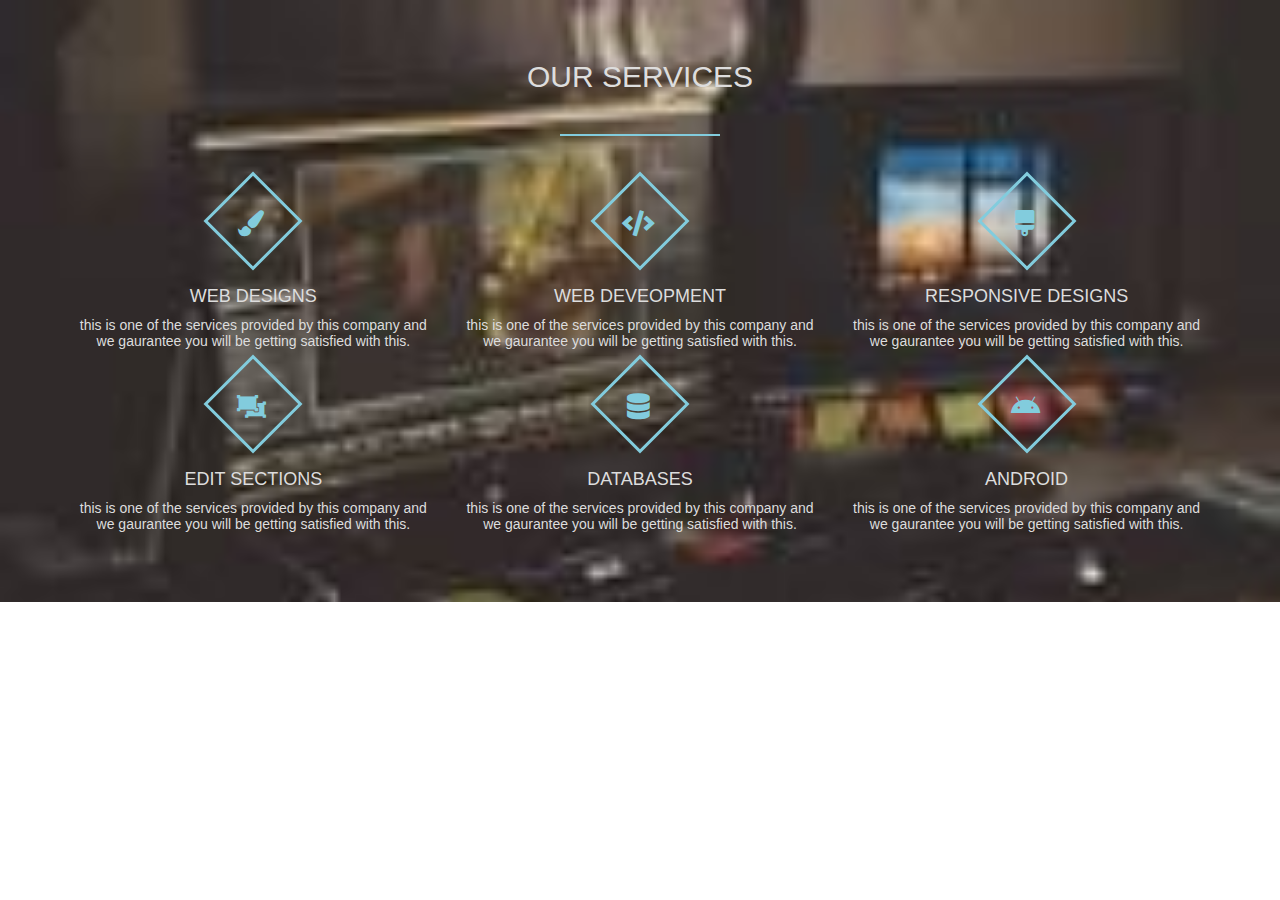
==== index.html @ b63526a3 "first commit on website" ====
<!DOCTYPE html>
<html lang="en">
<head>
    <meta charset="UTF-8">
    <meta name="viewport" content="width=device-width, initial-scale=1.0">
    <title>Document</title>
    <link rel="stylesheet" href="https://cdnjs.cloudflare.com/ajax/libs/font-awesome/5.12.1/css/all.min.css">
    <link rel="stylesheet" href="style.css">
</head>
<body>
    <div class="services-section">
        <div class="inner-width">
            <div class="section-title">OUR SERVICES</div>
            <div class="border"></div>
            <div class="services-container">
                <div class="service-box">
                    <div class="service-icon">
                        <i class="fa fa-paint-brush" aria-hidden="true"></i>
                    </div>
                    <div class="service-title">WEB designs</div>
                    <div class="service-desc">
                        this is one of the services provided by this company and we gaurantee you will be getting satisfied with this.
                    </div>
                </div>

                <div class="service-box">
                    <div class="service-icon">
                        <i class="fa fa-code" aria-hidden="true"></i>
                    </div>
                    <div class="service-title">WEB deveopment</div>
                    <div class="service-desc">
                        this is one of the services provided by this company and we gaurantee you will be getting satisfied with this.
                    </div>
                </div>

                <div class="service-box">
                    <div class="service-icon">
                        <i class="fa fa-brush" aria-hidden="true"></i>
                    </div>
                    <div class="service-title">responsive designs</div>
                    <div class="service-desc">
                        this is one of the services provided by this company and we gaurantee you will be getting satisfied with this.
                    </div>
                </div>

                <div class="service-box">
                    <div class="service-icon">
                        <i class="fa fa-object-ungroup" aria-hidden="true"></i>
                    </div>
                    <div class="service-title">Edit sections</div>
                    <div class="service-desc">
                        this is one of the services provided by this company and we gaurantee you will be getting satisfied with this.
                    </div>
                </div>

                <div class="service-box">
                    <div class="service-icon">
                        <i class="fa fa-database" aria-hidden="true"></i>
                    </div>
                    <div class="service-title"> Databases </div>
                    <div class="service-desc">
                        this is one of the services provided by this company and we gaurantee you will be getting satisfied with this.
                    </div>
                </div>

                <div class="service-box">
                    <div class="service-icon">
                        <i class="fab fa-android" aria-hidden="true"></i>
                    </div>
                    <div class="service-title">Android</div>
                    <div class="service-desc">
                        this is one of the services provided by this company and we gaurantee you will be getting satisfied with this.
                    </div>
                </div>


            </div>


        </div>
    </div>
    
</body>
</html>
---- style.css ----
*{
    margin : 0;
    padding: 0;
    font-family:sans-serif ;
    box-sizing : border-box;

}

.services-section {
    /* background-color: rgba(255,0,0,0.1); */
    /* background: url(https://i.pinimg.com/originals/d2/69/43/d26943a4e6a8d3dfbb1f95cf0cedf282.jpg); */
    background: url([data-uri]);
    background-size: cover;
    padding : 60px 0;
    /* opacity : 0.5; */
    
}

.inner-width {
    width: 100%;
    max-width : 1200px;
    margin : auto;
    padding : 0 20px;
    overflow : hidden;
}
.section-title {
    text-align : center;
    color : #ddd;
    text-transform: uppercase;
    font-size : 30px;
}

.border {
    width : 160px;
    height : 2px;
    background : #82ccdd ;
    margin : 40px auto ;
}

.services-container {
    display : flex;
    flex-wrap : wrap;
    justify-content: center;

}

.service-box {
    max-width : 33.33% ;
    padding:10px;
    text-align : center ;
    color : #ddd ;
    cursor : pointer;

}
.service-box:hover {
border : 2px solid #82ccdd;
padding : 20px ;
margin-bottom : 10px;

}

.service-icon  {
    display: inline-block;
    width:70px;
    height : 70px;
    border : 3px solid #82ccdd ; 
    color : #82ccdd;
    transform : rotate(45deg);
    margin-bottom : 30px;
}

.service-icon i {
    line-height : 70px;
    transform: rotate(-45deg);
    font-size : 26px ;

}

.service-box:hover .service-icon {
    background: #82ccdd;
    color : #ddd;
}

.service-title  {
    font-size : 18px;
    text-transform : uppercase ;
    margin-bottom: 10px;


}

.service-desc {
    font-size : 14px;
}


@media screen and (max-width : 960px ) {
    .service-box {
        max-width : 45%;
    }
}

@media screen and (max-width : 768px ) {
    .service-box {
        max-width : 50%;
    }
}

@media screen and (max-width : 480px ) {
    .service-box {
        max-width : 100%;
    }
}
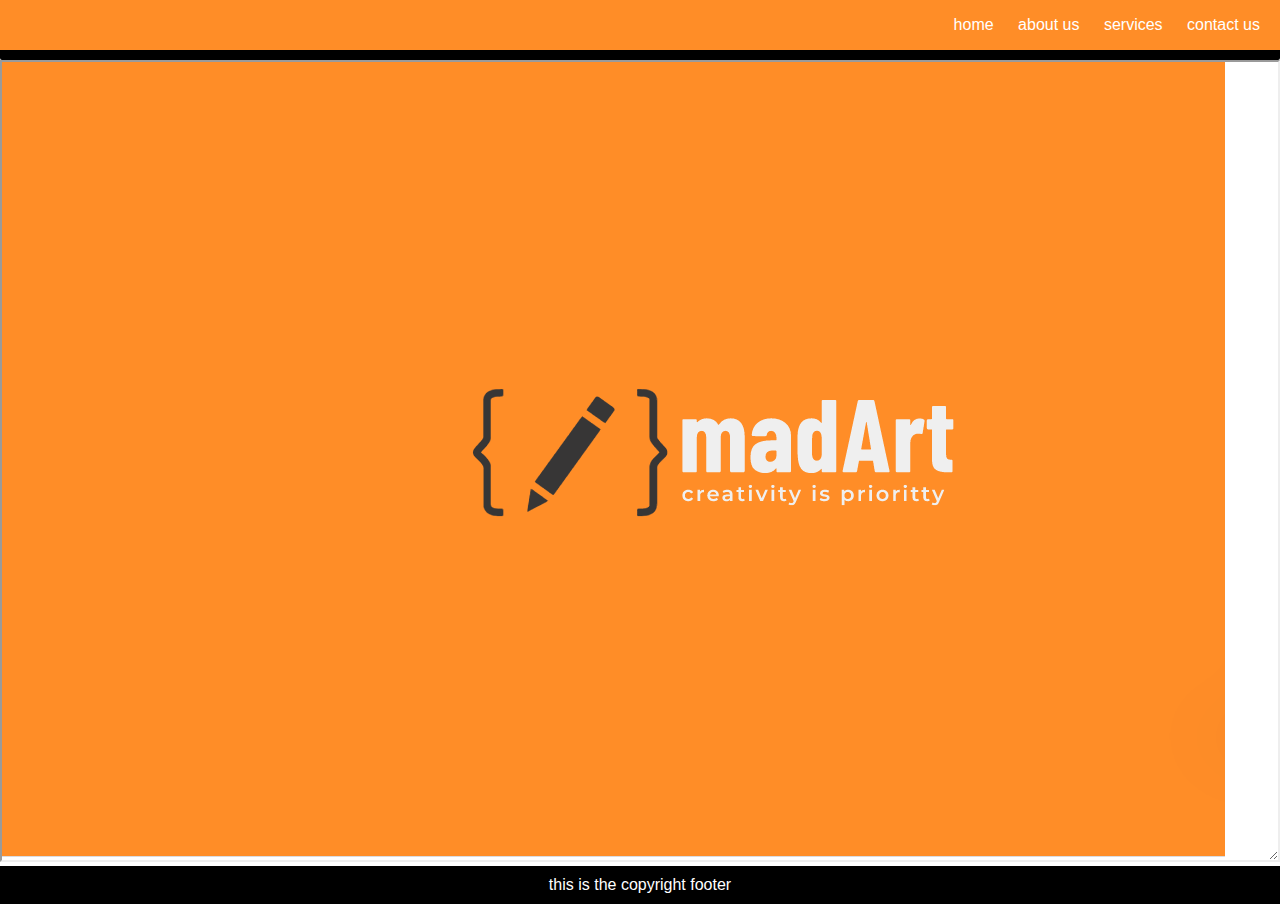
==== commit 3fdea03b: "full website commit on second edit" ====
--- a/index.html
+++ b/index.html
@@ -8,77 +8,44 @@
     <link rel="stylesheet" href="style.css">
 </head>
 <body>
-    <div class="services-section">
-        <div class="inner-width">
-            <div class="section-title">OUR SERVICES</div>
-            <div class="border"></div>
-            <div class="services-container">
-                <div class="service-box">
-                    <div class="service-icon">
-                        <i class="fa fa-paint-brush" aria-hidden="true"></i>
-                    </div>
-                    <div class="service-title">WEB designs</div>
-                    <div class="service-desc">
-                        this is one of the services provided by this company and we gaurantee you will be getting satisfied with this.
-                    </div>
-                </div>
+    <!-- FF8D27 -->
+    <header>
+        <div class="full_head">
+            <div class="left_head">
+                <img src="logo3.png" alt="">
+            </div>
+            <div class="right_head">
+                <a href="home.html" target="thetarget" >home</a>
+                <a href="about.html" target="thetarget" >about us</a>
+                <a href="services.html" target="thetarget">services</a>
+                <a href="contact.html" target="thetarget" >contact us</a>
+            </div>
+        </div>
+    </header>
 
-                <div class="service-box">
-                    <div class="service-icon">
-                        <i class="fa fa-code" aria-hidden="true"></i>
-                    </div>
-                    <div class="service-title">WEB deveopment</div>
-                    <div class="service-desc">
-                        this is one of the services provided by this company and we gaurantee you will be getting satisfied with this.
-                    </div>
-                </div>
+    <iframe id="frame" name='thetarget' src="logo.PNG" height ="100%" width="100%" >
+    </iframe>
 
-                <div class="service-box">
-                    <div class="service-icon">
-                        <i class="fa fa-brush" aria-hidden="true"></i>
-                    </div>
-                    <div class="service-title">responsive designs</div>
-                    <div class="service-desc">
-                        this is one of the services provided by this company and we gaurantee you will be getting satisfied with this.
-                    </div>
-                </div>
-
-                <div class="service-box">
-                    <div class="service-icon">
-                        <i class="fa fa-object-ungroup" aria-hidden="true"></i>
-                    </div>
-                    <div class="service-title">Edit sections</div>
-                    <div class="service-desc">
-                        this is one of the services provided by this company and we gaurantee you will be getting satisfied with this.
-                    </div>
-                </div>
-
-                <div class="service-box">
-                    <div class="service-icon">
-                        <i class="fa fa-database" aria-hidden="true"></i>
-                    </div>
-                    <div class="service-title"> Databases </div>
-                    <div class="service-desc">
-                        this is one of the services provided by this company and we gaurantee you will be getting satisfied with this.
-                    </div>
-                </div>
-
-                <div class="service-box">
-                    <div class="service-icon">
-                        <i class="fab fa-android" aria-hidden="true"></i>
-                    </div>
-                    <div class="service-title">Android</div>
-                    <div class="service-desc">
-                        this is one of the services provided by this company and we gaurantee you will be getting satisfied with this.
-                    </div>
-                </div>
+    <footer>
+        <div class="copyright">
+            <span>this is the copyright footer</span>
+        </div>
+    </footer>
 
 
-            </div>
 
 
-        </div>
-    </div>
-    
+    <script>
+        // Selecting the iframe element
+        var iframe = document.getElementById("frame");
+        
+        // Adjusting the iframe height onload event
+        iframe.onload = function(){
+            iframe.style.height = iframe.contentWindow.document.body.scrollHeight + 'px';
+        }
+        </script>
+
+
+
 </body>
 </html>--- a/style.css
+++ b/style.css
@@ -2,16 +2,124 @@
     margin : 0;
     padding: 0;
     font-family:sans-serif ;
-    box-sizing : border-box;
-
-}
-
+    box-sizing: border-box;
+}
+
+/* ------------------------------------------------------------------------------------------------------------ */
+                                        /* IFRAME */
+/* iframe{
+    height:90vh;
+    scroll-behavior: auto;
+    width: 100%;
+} */
+
+#frame {  
+    height: 100% ;  
+    resize: both;  
+}  
+
+
+/* ------------------------------------------------------------------------------------------------------------ */
+                                        /* HEADER */
+
+header{
+    margin : 0px;
+    border-bottom: 10px solid black;
+    border-radius: 2px;
+
+}
+
+.full_head {
+    background: #FF8D27;
+    display: flex;
+    justify-content: space-between;
+    align-items: center;
+    padding : 0 10px;
+}
+.left_head {
+    height : 50px;
+}
+
+.left_head img {
+    height : 100%;
+    margin-left: 30px;
+    cursor: pointer;
+}
+
+.right_head {
+    display: inline-block
+}
+.right_head a {
+    text-decoration: none;
+    color : #fff; 
+    padding : 0 10px;
+    width: 50px;
+    height : 50px;
+}
+
+.right_head a:hover {
+
+    background: #fff;
+    color : #FF8D27;
+    border-radius: 5px;
+    padding : 10px 10px;
+
+}
+/* --------------------------------------------------------------------------------- */
+                                        /* FOOTER */
+.copyright{
+    background-color: black;
+    color:white;
+    text-align: center;
+    font-weight: 300;
+    padding : 10px 0;
+}
+/* --------------------------------------------------------------------------------- */
+                                        /* HOME */
+
+
+.home_body{
+    background-color: #FF8D27;
+}
+.home_page{
+    background-size: 100vh;
+}
+
+/* --------------------------------------------------------------------------------- */
+                                        /* ABOUT */
+
+.about_body{
+    background-color: #FF8D27;
+}
+
+/* --------------------------------------------------------------------------------- */
+                                        /* CONTACT */
+
+.contact_body{
+    background-color: #FF8D27;
+}
+
+.contact_body .address_block{
+    display: block;
+    position: relative;
+    left : 50px;
+}
+.contact_body .address_block h2{
+    text-align: center;
+
+}
+
+.contact_body .address_block address{
+    text-transform: capitalize;
+}
+/* --------------------------------------------------------------------------------- */
+                                        /* SERVICES */
 .services-section {
     /* background-color: rgba(255,0,0,0.1); */
     /* background: url(https://i.pinimg.com/originals/d2/69/43/d26943a4e6a8d3dfbb1f95cf0cedf282.jpg); */
     background: url([data-uri]);
     background-size: cover;
-    padding : 60px 0;
+    /* padding : 60px 0; */
     /* opacity : 0.5; */
     
 }
@@ -28,6 +136,8 @@
     color : #ddd;
     text-transform: uppercase;
     font-size : 30px;
+    font-weight: 900;
+    padding-top: 15px;
 }
 
 .border {
@@ -110,4 +220,6 @@
     .service-box {
         max-width : 100%;
     }
-}+}
+
+/* --------------------------------------------------------------------------------- */
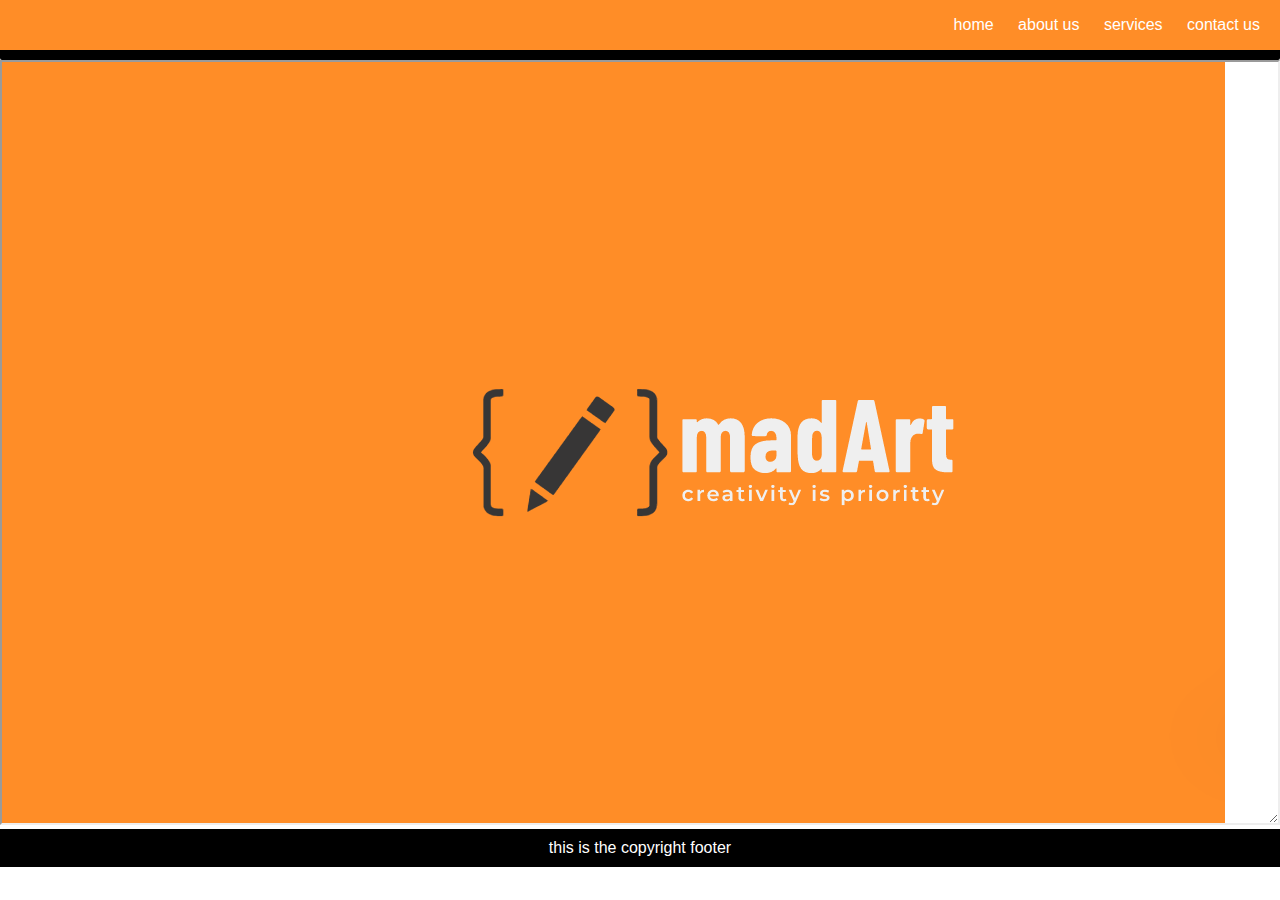
==== commit 1289e166: "third commit" ====
--- a/index.html
+++ b/index.html
@@ -35,7 +35,7 @@
 
 
 
-    <script>
+    <!-- <script>
         // Selecting the iframe element
         var iframe = document.getElementById("frame");
         
@@ -43,7 +43,7 @@
         iframe.onload = function(){
             iframe.style.height = iframe.contentWindow.document.body.scrollHeight + 'px';
         }
-        </script>
+        </script> -->
 
 
 
--- a/style.css
+++ b/style.css
@@ -14,7 +14,7 @@
 } */
 
 #frame {  
-    height: 100% ;  
+    height: 85vh ;  
     resize: both;  
 }  
 
@@ -100,17 +100,28 @@
 }
 
 .contact_body .address_block{
-    display: block;
+    display: inline-block;
     position: relative;
-    left : 50px;
+    top: 300px;
+    left : 50%;
+    /* top: 50%; */
+    transform: translate(-50%,-50%);
+    border: 2px solid black;
+    border-radius: 3%;
+    padding : 30px;
+    /* text-align : center; */
 }
 .contact_body .address_block h2{
-    text-align: center;
+    text-align : center;
+    font-size: bolder;
+    font-weight: 900;
+    margin-bottom: 20px;;
 
 }
 
 .contact_body .address_block address{
     text-transform: capitalize;
+    
 }
 /* --------------------------------------------------------------------------------- */
                                         /* SERVICES */
